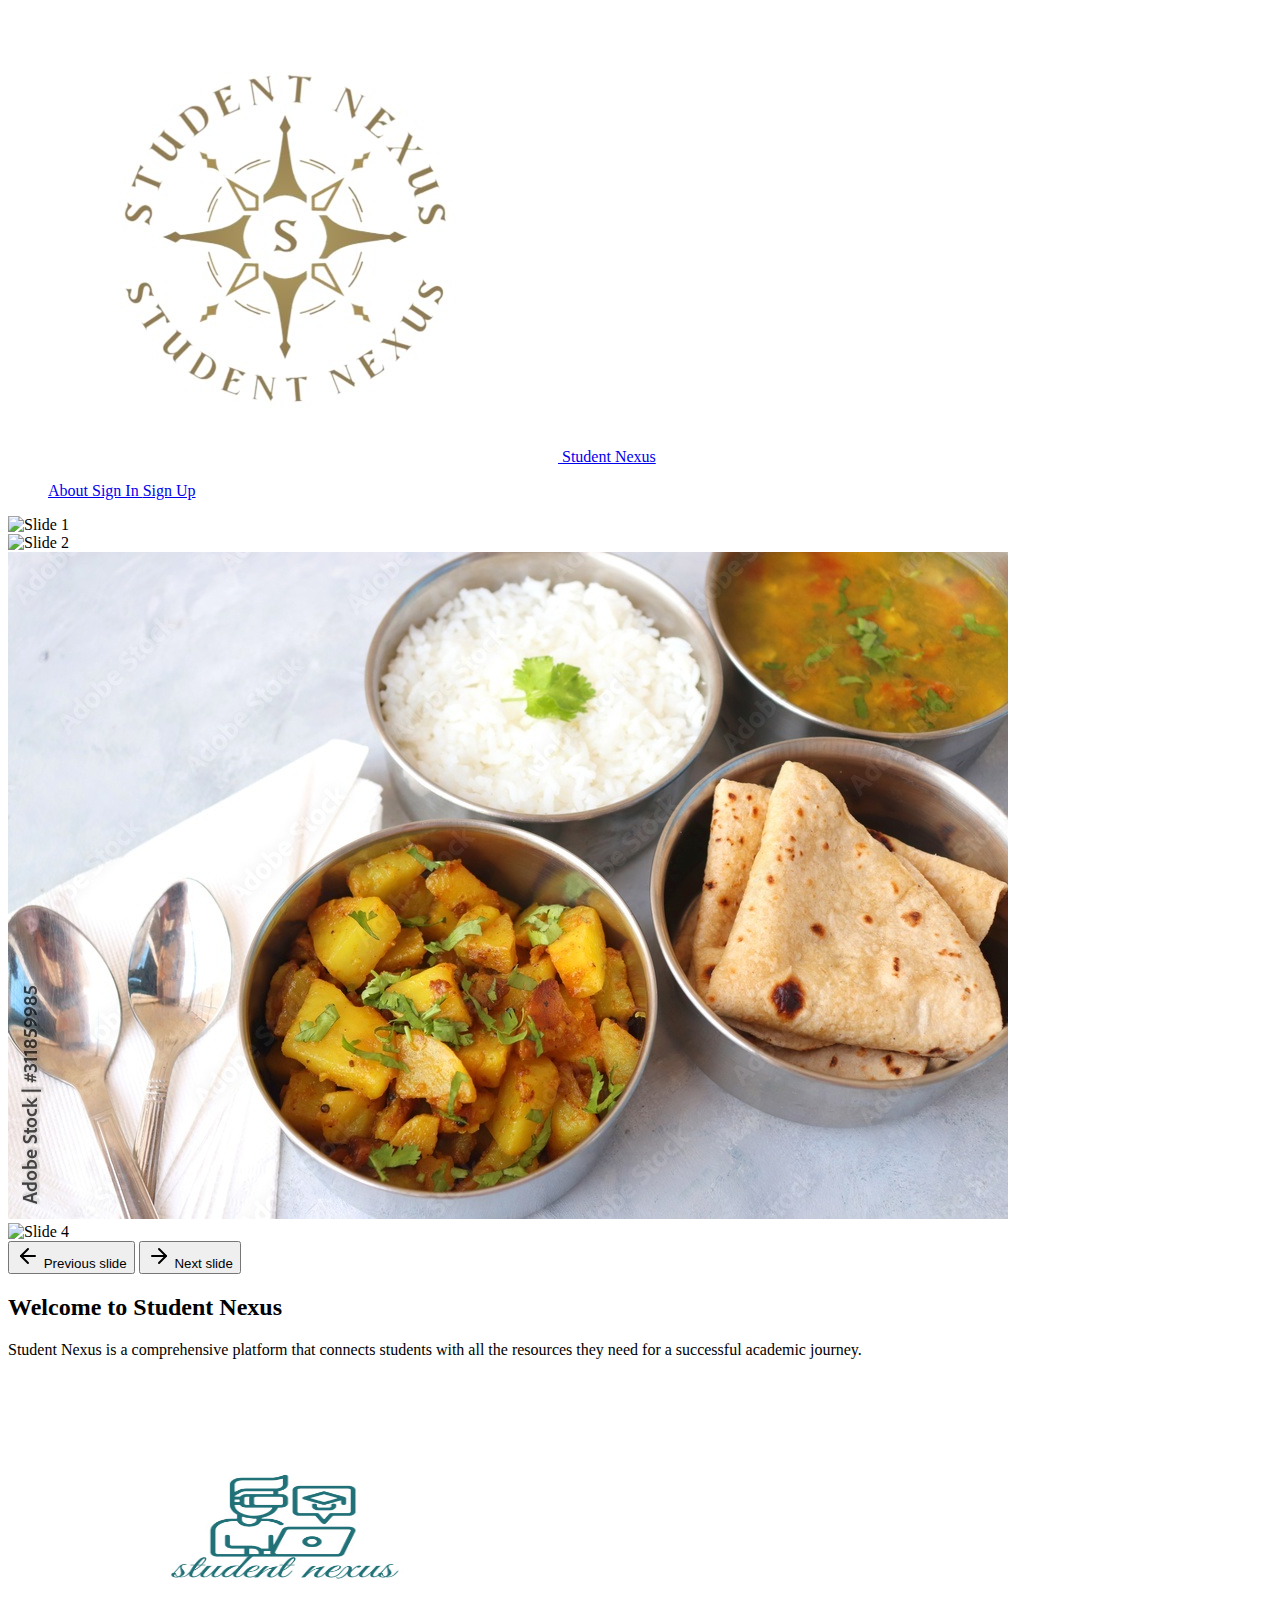
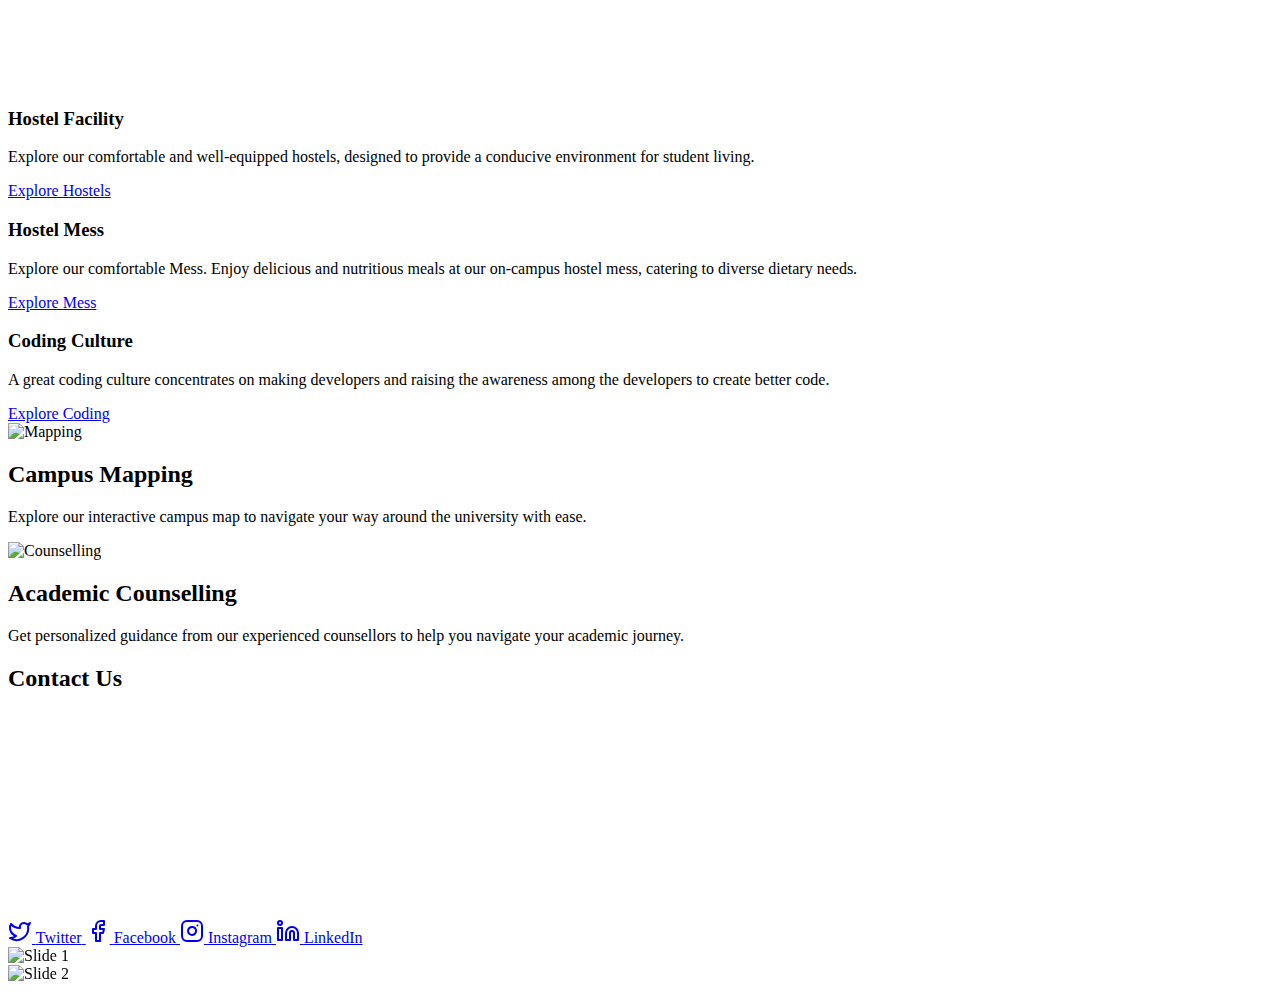
==== index.html @ cf7c8e88 "Update and rename coming.html to index.html" ====
<!doctype html>
<html>
<head>
  <meta charset="UTF-8">
  <meta name="viewport" content="width=device-width, initial-scale=1.0">
  <script src="https://cdn.tailwindcss.com"></script>

  <script>
    tailwind.config = {
      theme: {
        extend: {
          colors: {
            clifford: '#da373d',
          }
        }
      }
    }
  </script>
</head>


<link rel="stylesheet" href="styles.css">

<body>
<header class="flex h-20 w-full shrink-0 items-center px-4 md:px-6">
  <a class="mr-6 flex items-center" href="#">
    <img src="logo1.jpeg" alt="Student Nexus Logo" class="w-[5.5rem] h-[5.5rem]  mr-4 rounded-full object-cover"/>
     
    <span class="font-bold text-xl">Student Nexus</span>
  </a>
  <nav
    aria-label="Main"
    data-orientation="horizontal"
    dir="ltr"
    class="relative z-10 max-w-max flex-1 items-center justify-center ml-auto hidden lg:flex"
  >
    <div style="position: relative;">
      <ul
        data-orientation="horizontal"
        class="group flex flex-1 list-none items-center justify-center space-x-1"
        dir="ltr"
      >
        <a
          class="group inline-flex h-9 w-max items-center justify-center rounded-md bg-white px-4 py-2 text-sm font-medium transition-colors hover:bg-gray-100 hover:text-gray-900 focus:bg-gray-100 focus:text-gray-900 focus:outline-none disabled:pointer-events-none disabled:opacity-50   dark:hover:bg-gray-800 dark:hover:text-gray-50 dark:focus:bg-gray-800 dark:focus:text-gray-50 dark:data-[active]:bg-gray-800/50 dark:data-[state=open]:bg-gray-800/50"
          data-radix-collection-item=""
          href="#"
        >
          About
        </a>
        <a
        class="group inline-flex h-9 w-max items-center justify-center rounded-md bg-white px-4 py-2 text-sm font-medium transition-colors hover:bg-gray-100 hover:text-gray-900 focus:bg-gray-100 focus:text-gray-900 focus:outline-none disabled:pointer-events-none disabled:opacity-50   dark:hover:bg-gray-800 dark:hover:text-gray-50 dark:focus:bg-gray-800 dark:focus:text-gray-50 dark:data-[active]:bg-gray-800/50 dark:data-[state=open]:bg-gray-800/50"
        data-radix-collection-item=""
          href="#"
        >
          Sign In
        </a>
        <a
          class="group inline-flex h-9 w-max items-center justify-center rounded-md bg-gray-900 px-4 py-2 text-sm font-medium text-gray-50 shadow transition-colors hover:bg-gray-900/90 focus-visible:outline-none focus-visible:ring-1 focus-visible:ring-gray-950 disabled:pointer-events-none disabled:opacity-50 dark:bg-gray-50 dark:text-gray-900 dark:hover:bg-gray-50/90 dark:focus-visible:ring-gray-300"
          data-radix-collection-item=""
          href="#"
        >
          Sign Up
        </a>
      </ul>
    </div>
    <div class="absolute left-0 top-full flex justify-center"></div>
  </nav>
</header>
<main>
  <section class="carousel w-full max-w-[73rem] mx-auto mt-10">
    <div aria-roledescription="carousel" class="relative w-full" role="region">
      <div class="overflow-hidden">
        <div class="flex transition-transform duration-500 ease-in-out h-[50rem]" id="carouselSlides">
          <div aria-roledescription="slide" class="min-w-0 shrink-0 grow-0 basis-full h-[50rem] flex justify-center" role="group">
            <img
              src="https://3ef0d246.rocketcdn.me/wp-content/uploads/2023/02/9-1.jpg"
              alt="Slide 1"
              class="carousel-image rounded-lg"
            />
          </div>
          <div aria-roledescription="slide" class="min-w-0 shrink-0 grow-0 basis-full h-[50rem] flex justify-center" role="group">
            <img
              src="https://orchidfoundation.info/sites/default/files/2021-01/JECRC%20UDML%20College%20of%20Engineering.png"
              alt="Slide 2"
              class="carousel-image rounded-lg"
            />
          </div>
          <div aria-roledescription="slide" class="min-w-0 shrink-0 grow-0 basis-full h-[50rem] flex justify-center" role="group">
            <img
              src="mess2.jpg"
              alt="Slide 3"
              class="carousel-image rounded-lg"
            />
          </div>
          <div aria-roledescription="slide" class="min-w-0 shrink-0 grow-0 basis-full h-[50rem] flex justify-center" role="group">
            <img
              src="https://media.licdn.com/dms/image/D5622AQFiLhXx_zf7kQ/feedshare-shrink_800/0/1696417888223?e=2147483647&v=beta&t=rbGF9-Yb6JIznDCAeCUcErZirYJ-DXTZ4EuPqviI-3E"
              alt="Slide 4"
              class="carousel-image rounded-lg"
            />
          </div>
        </div>
      </div>
      <button
        id="prevSlide"
        class="carousel-button absolute left-2 top-1/2 transform -translate-y-1/2 flex items-center justify-center w-10 h-10 border-2 border-white bg-black bg-opacity-50 text-white rounded-full transition-colors duration-300 hover:bg-opacity-70"
      >
        <svg
          xmlns="http://www.w3.org/2000/svg"
          width="24"
          height="24"
          viewBox="0 0 24 24"
          fill="none"
          stroke="currentColor"
          stroke-width="2"
          stroke-linecap="round"
          stroke-linejoin="round"
          class="h-4 w-4"
        >
          <path d="m12 19-7-7 7-7"></path>
          <path d="M19 12H5"></path>
        </svg>
        <span class="sr-only">Previous slide</span>
      </button>
      <button
        id="nextSlide"
        class="carousel-button absolute right-2 top-1/2 transform -translate-y-1/2 flex items-center justify-center w-10 h-10 border-2 border-white bg-black bg-opacity-50 text-white rounded-full transition-colors duration-300 hover:bg-opacity-70"
      >
        <svg
          xmlns="http://www.w3.org/2000/svg"
          width="24"
          height="24"
          viewBox="0 0 24 24"
          fill="none"
          stroke="currentColor"
          stroke-width="2"
          stroke-linecap="round"
          stroke-linejoin="round"
          class="h-4 w-4"
        >
          <path d="M5 12h14"></path>
          <path d="m12 5 7 7-7 7"></path>
        </svg>
        <span class="sr-only">Next slide</span>
      </button>
    </div>
  </section>
  <section class="w-full py-12 md:py-24 lg:py-32">
    <div class="container px-4 md:px-6">
      <div class="grid items-center gap-6 lg:grid-cols-[1fr_500px] lg:gap-12 xl:grid-cols-[1fr_550px]">
        <div class="space-y-4">
          <div class="space-y-2">
            <h2 class="text-3xl font-bold tracking-tighter sm:text-5xl">Welcome to Student Nexus</h2>
            <p class="max-w-[600px] text-gray-500 md:text-xl/relaxed lg:text-base/relaxed xl:text-xl/relaxed dark:text-gray-400">
              Student Nexus is a comprehensive platform that connects students with all the resources they need for
              a successful academic journey.
            </p>
          </div>
        </div>
        <img
          src="IMG-20240424-WA0033.jpg"
          width="550"
          height="310"
          alt="Overview"
          class="mx-auto aspect-video overflow-hidden rounded-xl object-cover object-center sm:w-full lg:order-last"
        />
      </div>
    </div>
  </section>
  <section class="w-full py-12 md:py-24 lg:py-32  dark:bg-black">
    <div class="container px-4 md:px-[7.5rem]">
      <div class="grid grid-cols-1 md:grid-cols-2 lg:grid-cols-3 gap-6">
        <div class="rounded-lg border bg-card text-card-foreground shadow-sm" data-v0-t="card">
          <div class="flex flex-col space-y-1.5 p-6">
            <h3 class="whitespace-nowrap text-2xl text-white font-semibold leading-none tracking-tight">Hostel Facility</h3>
          </div>
          <div class="p-6">
            <p class="text-gray-500 dark:text-gray-400">
              Explore our comfortable and well-equipped hostels, designed to provide a conducive environment for
              student living.
            </p>
          </div>
          <div class="flex items-center p-6">
            <a
              class="inline-flex h-10 items-center justify-center rounded-md bg-gray-900 px-8 text-sm font-medium text-gray-50 shadow transition-colors hover:bg-gray-900/90 focus-visible:outline-none focus-visible:ring-1 focus-visible:ring-gray-950 disabled:pointer-events-none disabled:opacity-50 dark:bg-gray-50 dark:text-gray-900 dark:hover:bg-gray-50/90 dark:focus-visible:ring-gray-300"
              href="#"
            >
              Explore Hostels
            </a>
          </div>
        </div>
        <div class="rounded-lg border bg-card text-card-foreground shadow-sm" data-v0-t="card">
          <div class="flex flex-col space-y-1.5 p-6">
            <h3 class="whitespace-nowrap text-2xl font-semibold   text-white leading-none tracking-tight">Hostel Mess</h3>
          </div>
          <div class="p-6">
            <p class="text-gray-500 dark:text-gray-400">
              Explore our comfortable Mess. Enjoy delicious and nutritious meals at our on-campus hostel mess, catering to diverse dietary needs.
            </p>
          </div>
          <div class="flex items-center p-6">
            <a
            class="inline-flex h-10 items-center justify-center rounded-md bg-gray-900 px-8 text-sm font-medium text-gray-50 shadow transition-colors hover:bg-gray-900/90 focus-visible:outline-none focus-visible:ring-1 focus-visible:ring-gray-950 disabled:pointer-events-none disabled:opacity-50 dark:bg-gray-50 dark:text-gray-900 dark:hover:bg-gray-50/90 dark:focus-visible:ring-gray-300"
            href="#"
            >
              Explore Mess
            </a>
          </div>
        </div>
        <!-- <div class="rounded-lg border bg-card text-card-foreground shadow-sm" data-v0-t="card">
          <div class="flex flex-col space-y-1.5 p-6">
            <h3 class="whitespace-nowrap text-2xl font-semibold text-white leading-none tracking-tight">Sports Facility</h3>
          </div>
          <div class="p-6">
            <p class="text-gray-500 dark:text-gray-400">
              Stay active and healthy with our state-of-the-art sports facilities, including a gymnasium, playing
              fields, and more.
            </p>
          </div>
          <div class="flex items-center p-6">
            <a
              class="inline-flex h-10 items-center justify-center rounded-md bg-gray-900 px-8 text-sm font-medium text-gray-50 shadow transition-colors hover:bg-gray-900/90 focus-visible:outline-none focus-visible:ring-1 focus-visible:ring-gray-950 disabled:pointer-events-none disabled:opacity-50 dark:bg-gray-50 dark:text-gray-900 dark:hover:bg-gray-50/90 dark:focus-visible:ring-gray-300"
              href="#"
            >
              Explore Sports
            </a>
          </div>
        </div> -->
        <div class="rounded-lg border bg-card text-card-foreground shadow-sm" data-v0-t="card">
          <div class="flex flex-col space-y-1.5 p-6">
            <h3 class="whitespace-nowrap text-2xl font-semibold text-white leading-none tracking-tight">Coding Culture</h3>
          </div>
          <div class="p-6">
            <p class="text-gray-500 dark:text-gray-400">
              A great coding culture concentrates on making developers and raising the awareness among the developers to create better code.
            </p>
          </div>
          <div class="flex items-center p-6">
            <a
              class="inline-flex h-10 items-center justify-center rounded-md bg-gray-900 px-8 text-sm font-medium text-gray-50 shadow transition-colors hover:bg-gray-900/90 focus-visible:outline-none focus-visible:ring-1 focus-visible:ring-gray-950 disabled:pointer-events-none disabled:opacity-50 dark:bg-gray-50 dark:text-gray-900 dark:hover:bg-gray-50/90 dark:focus-visible:ring-gray-300"
              href="#"
            >
             Explore Coding 
            </a>
          </div>
        </div>
      </div>
    </div>
  </section>
  <section class="w-full py-12 md:py-24 lg:py-32">
    <div class="container px-4 md:px-6">
      <div class="grid items-center gap-6 lg:grid-cols-[1fr_500px] lg:gap-12 xl:grid-cols-[1fr_550px]">
        <img
          src="https://img.jagranjosh.com/images/2024/February/222024/Campus1.jpg"
          width="550"
          height="310"
          alt="Mapping"
          class="mx-auto aspect-video overflow-hidden rounded-xl object-cover object-center sm:w-full lg:order-last"
        />
        <div class="space-y-4">
          <div class="space-y-2">
            <h2 class="text-3xl font-bold tracking-tighter sm:text-5xl">Campus Mapping</h2>
            <p class="max-w-[600px] text-gray-500 md:text-xl/relaxed lg:text-base/relaxed xl:text-xl/relaxed dark:text-gray-400">
              Explore our interactive campus map to navigate your way around the university with ease.
            </p>
          </div>
        </div>
      </div>
    </div>
  </section>
  <section class="w-full py-12 md:py-24 lg:py-32 bg-gray-100 dark:bg-black">
    <div class="container px-4 md:px-6">
      <div class="grid items-center gap-6 lg:grid-cols-[1fr_500px] lg:gap-12 xl:grid-cols-[1fr_550px]">
        <img
          src="https://christvidyanikethan.edu.in/wp-content/uploads/2020/10/academic-council-500x350.jpg"
          width="550"
          height="310"
          alt="Counselling"
          class="mx-auto aspect-video overflow-hidden rounded-xl object-cover object-center sm:w-full"
        />
        <div class="space-y-4">
          <div class="space-y-2">
            <h2 class="text-3xl font-bold  text-white tracking-tighter sm:text-5xl">Academic Counselling</h2>
            <p class="max-w-[600px] text-gray-500 md:text-xl/relaxed lg:text-base/relaxed xl:text-xl/relaxed dark:text-gray-400">
              Get personalized guidance from our experienced counsellors to help you navigate your academic journey.
            </p>
          </div>
        </div>
      </div>
    </div>
  </section>
  <section class="w-full py-12 md:py-24 lg:py-32">
    <div class="container px-4 md:px-6">
      <div class="grid items-center gap-6 lg:grid-cols-[1fr_500px] lg:gap-12 xl:grid-cols-[1fr_550px]">
        <div class="space-y-4">
          <div class="space-y-2">
            <h2 class="text-3xl font-bold tracking-tighter sm:text-5xl">Contact Us</h2>
            <!-- <p class="max-w-[600px] text-gray-500 md:text-xl/relaxed lg:text-base/relaxed xl:text-xl/relaxed dark:text-gray-400">
              Coming Soon
            </p> -->
            <div class="flex justify-center gap-4" style="
            margin-top: 227px;
        ">
              <a class="text-gray-500 hover:text-gray-900  hover:bg-gray-900/90 dark:text-gray-400 dark:hover:text-gray-50" href="#">
                <svg
                  xmlns="http://www.w3.org/2000/svg"
                  width="24"
                  height="24"
                  viewBox="0 0 24 24"
                  fill="none"
                  stroke="currentColor"
                  stroke-width="2"
                  stroke-linecap="round"
                  stroke-linejoin="round"
                  class="h-6 w-6"
                >
                  <path d="M22 4s-.7 2.1-2 3.4c1.6 10-9.4 17.3-18 11.6 2.2.1 4.4-.6 6-2C3 15.5.5 9.6 3 5c2.2 2.6 5.6 4.1 9 4-.9-4.2 4-6.6 7-3.8 1.1 0 3-1.2 3-1.2z"></path>
                </svg>
                <span class="sr-only">Twitter</span>
              </a>
              <a class="text-gray-500 hover:text-gray-900 hover:bg-gray-900/90 dark:text-gray-400 dark:hover:text-gray-50" href="#">
                <svg
                  xmlns="http://www.w3.org/2000/svg"
                  width="24"
                  height="24"
                  viewBox="0 0 24 24"
                  fill="none"
                  stroke="currentColor"
                  stroke-width="2"
                  stroke-linecap="round"
                  stroke-linejoin="round"
                  class="h-6 w-6"
                >
                  <path d="M18 2h-3a5 5 0 0 0-5 5v3H7v4h3v8h4v-8h3l1-4h-4V7a1 1 0 0 1 1-1h3z"></path>
                </svg>
                <span class="sr-only">Facebook</span>
              </a>
              <a class="text-gray-500 hover:text-gray-900  hover:bg-gray-900/90 dark:text-gray-400 dark:hover:text-gray-50" href="#">
                <svg
                  xmlns="http://www.w3.org/2000/svg"
                  width="24"
                  height="24"
                  viewBox="0 0 24 24"
                  fill="none"
                  stroke="currentColor"
                  stroke-width="2"
                  stroke-linecap="round"
                  stroke-linejoin="round"
                  class="h-6 w-6"
                >
                  <rect width="20" height="20" x="2" y="2" rx="5" ry="5"></rect>
                  <path d="M16 11.37A4 4 0 1 1 12.63 8 4 4 0 0 1 16 11.37z"></path>
                  <line x1="17.5" x2="17.51" y1="6.5" y2="6.5"></line>
                </svg>
                <span class="sr-only">Instagram</span>
              </a>
              <a class="text-gray-500 hover:text-gray-900 hover:bg-gray-900/90  dark:text-gray-400 dark:hover:text-gray-50" href="#">
                <svg
                  xmlns="http://www.w3.org/2000/svg"
                  width="24"
                  height="24"
                  viewBox="0 0 24 24"
                  fill="none"
                  stroke="currentColor"
                  stroke-width="2"
                  stroke-linecap="round"
                  stroke-linejoin="round"
                  class="h-6 w-6"
                >
                  <path d="M16 8a6 6 0 0 1 6 6v7h-4v-7a2 2 0 0 0-2-2 2 2 0 0 0-2 2v7h-4v-7a6 6 0 0 1 6-6z"></path>
                  <rect width="4" height="12" x="2" y="9"></rect>
                  <circle cx="4" cy="4" r="2"></circle>
                </svg>
                <span class="sr-only">LinkedIn</span>
              </a>
            </div>
          </div>
        </div>
        <div aria-roledescription="carousel" class="relative w-full" role="region">
          <div class="overflow-hidden">
            <div class="flex -ml-4" style="transform: translate3d(0px, 0px, 0px);">
              <div aria-roledescription="slide" class="min-w-0 shrink-0 grow-0 basis-full pl-4" role="group">
                <img
                  src="https://images.websitebuilderexpert.com/wp-content/uploads/2023/02/13045442/Contact-Us-Page-Examples.jpg"
                  width="1920"
                  height="1080"
                  alt="Slide 1"
                  class="aspect-[16/9] w-full object-cover"
                />
              </div>
              <div aria-roledescription="slide" class="min-w-0 shrink-0 grow-0 basis-full pl-4" role="group">
                <img
                  src="/placeholder.svg"
                  width="1920"
                  height="1080"
                  alt="Slide 2"
                  class="aspect-[16/9] w-full object-cover"
                />
              </div>
              <div aria-roledescription="slide" class="min-w-0 shrink-0 grow-0 basis-full pl-4" role="group"></div>
            </div>
          </div>
        </div>
      </div>
    </div>
  </section>
</main>

<script src="script.js"></script>
</body>
</html>
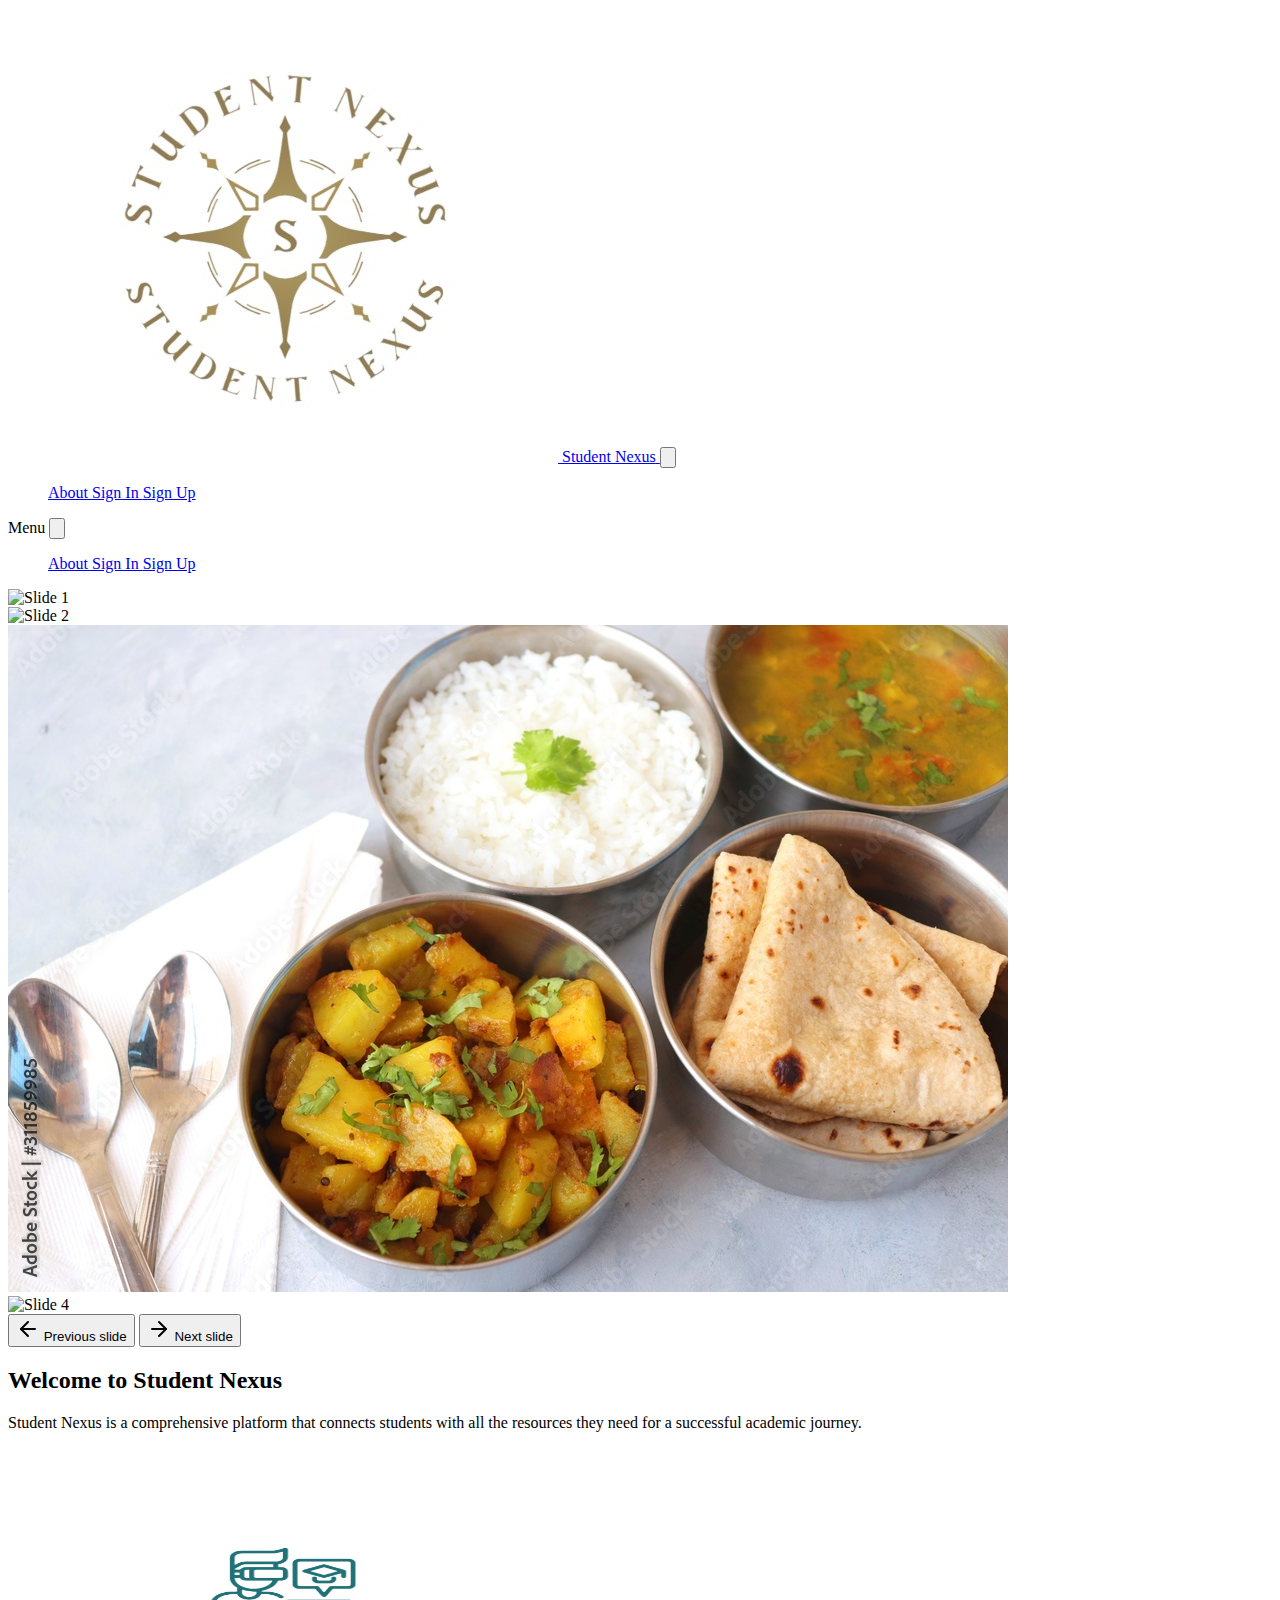
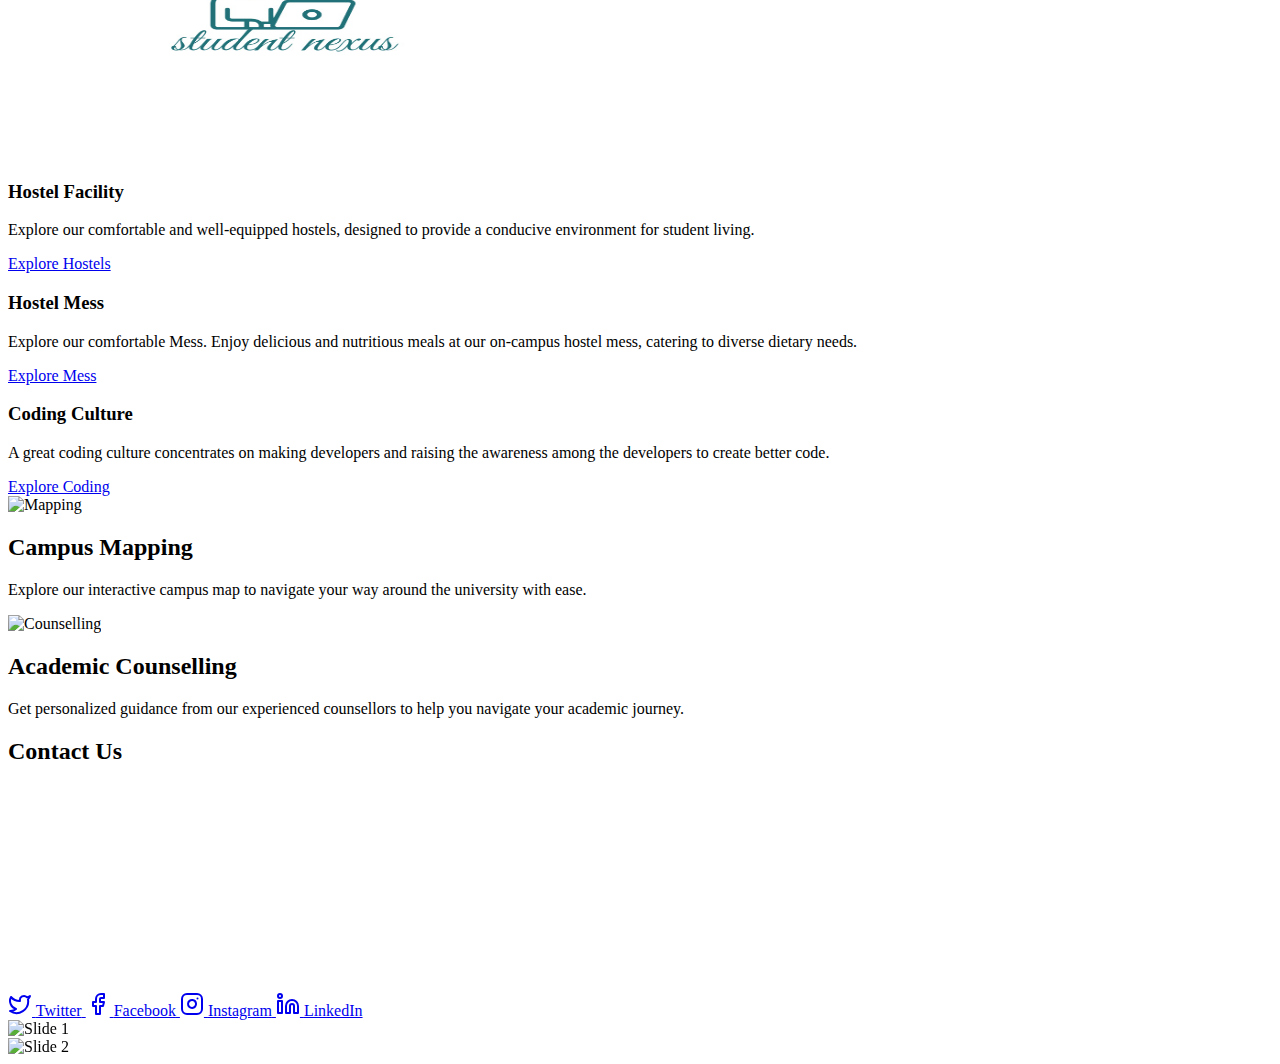
==== commit a351b972: "Update index.html" ====
--- a/index.html
+++ b/index.html
@@ -18,85 +18,134 @@
   </script>
 </head>
 
-
 <link rel="stylesheet" href="styles.css">
 
 <body>
-<header class="flex h-20 w-full shrink-0 items-center px-4 md:px-6">
-  <a class="mr-6 flex items-center" href="#">
-    <img src="logo1.jpeg" alt="Student Nexus Logo" class="w-[5.5rem] h-[5.5rem]  mr-4 rounded-full object-cover"/>
-     
-    <span class="font-bold text-xl">Student Nexus</span>
-  </a>
-  <nav
-    aria-label="Main"
-    data-orientation="horizontal"
-    dir="ltr"
-    class="relative z-10 max-w-max flex-1 items-center justify-center ml-auto hidden lg:flex"
-  >
-    <div style="position: relative;">
-      <ul
-        data-orientation="horizontal"
-        class="group flex flex-1 list-none items-center justify-center space-x-1"
-        dir="ltr"
-      >
+  <header class="flex h-20 w-full shrink-0 items-center px-4 md:px-6">
+    <a class="mr-6 flex items-center" href="#">
+      <img src="logo1.jpeg" alt="Student Nexus Logo" class="w-[5.5rem] h-[5.5rem] mr-4 rounded-full object-cover"/>
+      <span class="font-bold text-xl">Student Nexus</span>
+    </a>
+   
+    <button id="menu-btn" class="block lg:hidden ml-auto focus:outline-none">
+      <svg class="w-6 h-6 text-black-800 dark:text-black-50" fill="none" stroke="currentColor" viewBox="0 0 24 24" xmlns="http://www.w3.org/2000/svg">
+        <path stroke-linecap="round" stroke-linejoin="round" stroke-width="2" d="M4 6h16M4 12h16m-7 6h7"></path>
+      </svg>
+    </button>
+    <nav
+      aria-label="Main"
+      data-orientation="horizontal"
+      dir="ltr"
+      class="relative z-10 max-w-max flex-1 items-center justify-center ml-auto hidden lg:flex"
+    >
+      <div style="position: relative;">
+        <ul
+          data-orientation="horizontal"
+          class="group flex flex-1 list-none items-center justify-center space-x-1"
+          dir="ltr"
+        >
+          <a
+            class="group inline-flex h-9 w-max items-center justify-center rounded-md bg-white px-4 py-2 text-sm font-medium transition-colors hover:bg-gray-100 hover:text-gray-900 focus:bg-gray-100 focus:text-gray-900 focus:outline-none disabled:pointer-events-none disabled:opacity-50 dark:hover:bg-gray-800 dark:hover:text-gray-50 dark:focus:bg-gray-800 dark:focus:text-gray-50 dark:data-[active]:bg-gray-800/50 dark:data-[state=open]:bg-gray-800/50"
+            data-radix-collection-item=""
+            href="#"
+          >
+            About
+          </a>
+          <a
+            class="group inline-flex h-9 w-max items-center justify-center rounded-md bg-white px-4 py-2 text-sm font-medium transition-colors hover:bg-gray-100 hover:text-gray-900 focus:bg-gray-100 focus:text-gray-900 focus:outline-none disabled:pointer-events-none disabled:opacity-50 dark:hover:bg-gray-800 dark:hover:text-gray-50 dark:focus:bg-gray-800 dark:focus:text-gray-50 dark:data-[active]:bg-gray-800/50 dark:data-[state=open]:bg-gray-800/50"
+            data-radix-collection-item=""
+            href="#"
+          >
+            Sign In
+          </a>
+          <a
+            class="group inline-flex h-9 w-max items-center justify-center rounded-md bg-gray-900 px-4 py-2 text-sm font-medium text-gray-50 shadow transition-colors hover:bg-gray-900/90 focus-visible:outline-none focus-visible:ring-1 focus-visible:ring-gray-950 disabled:pointer-events-none disabled:opacity-50 dark:bg-gray-50 dark:text-gray-900 dark:hover:bg-gray-50/90 dark:focus-visible:ring-gray-300"
+            data-radix-collection-item=""
+            href="#"
+          >
+            Sign Up
+          </a>
+        </ul>
+      </div>
+      <div class="absolute left-0 top-full flex justify-center"></div>
+    </nav>
+    <!-- Mobile Menu -->
+    <nav id="mobile-menu" class="fixed inset-0 z-20 hidden flex-col bg-white p-4 lg:hidden dark:bg-gray-900">
+      <div class="flex justify-between items-center mb-4">
+        <span class="text-lg font-bold">Menu</span>
+        <button id="close-btn" class="focus:outline-none">
+          <svg class="w-6 h-6 text-gray-800 dark:text-gray-50" fill="none" stroke="currentColor" viewBox="0 0 24 24" xmlns="http://www.w3.org/2000/svg">
+            <path stroke-linecap="round" stroke-linejoin="round" stroke-width="2" d="M6 18L18 6M6 6l12 12"></path>
+          </svg>
+        </button>
+      </div>
+      <ul class="space-y-2">
         <a
-          class="group inline-flex h-9 w-max items-center justify-center rounded-md bg-white px-4 py-2 text-sm font-medium transition-colors hover:bg-gray-100 hover:text-gray-900 focus:bg-gray-100 focus:text-gray-900 focus:outline-none disabled:pointer-events-none disabled:opacity-50   dark:hover:bg-gray-800 dark:hover:text-gray-50 dark:focus:bg-gray-800 dark:focus:text-gray-50 dark:data-[active]:bg-gray-800/50 dark:data-[state=open]:bg-gray-800/50"
-          data-radix-collection-item=""
+          class="block rounded-md bg-white px-4 py-2 text-sm font-medium transition-colors hover:bg-gray-100 hover:text-gray-900 focus:bg-gray-100 focus:text-gray-900 focus:outline-none dark:bg-gray-800 dark:text-gray-50 dark:hover:bg-gray-700 dark:hover:text-white dark:focus:bg-gray-700 dark:focus:text-white"
           href="#"
         >
           About
         </a>
         <a
-        class="group inline-flex h-9 w-max items-center justify-center rounded-md bg-white px-4 py-2 text-sm font-medium transition-colors hover:bg-gray-100 hover:text-gray-900 focus:bg-gray-100 focus:text-gray-900 focus:outline-none disabled:pointer-events-none disabled:opacity-50   dark:hover:bg-gray-800 dark:hover:text-gray-50 dark:focus:bg-gray-800 dark:focus:text-gray-50 dark:data-[active]:bg-gray-800/50 dark:data-[state=open]:bg-gray-800/50"
-        data-radix-collection-item=""
+          class="block rounded-md bg-white px-4 py-2 text-sm font-medium transition-colors hover:bg-gray-100 hover:text-gray-900 focus:bg-gray-100 focus:text-gray-900 focus:outline-none dark:bg-gray-800 dark:text-gray-50 dark:hover:bg-gray-700 dark:hover:text-white dark:focus:bg-gray-700 dark:focus:text-white"
           href="#"
         >
           Sign In
         </a>
         <a
-          class="group inline-flex h-9 w-max items-center justify-center rounded-md bg-gray-900 px-4 py-2 text-sm font-medium text-gray-50 shadow transition-colors hover:bg-gray-900/90 focus-visible:outline-none focus-visible:ring-1 focus-visible:ring-gray-950 disabled:pointer-events-none disabled:opacity-50 dark:bg-gray-50 dark:text-gray-900 dark:hover:bg-gray-50/90 dark:focus-visible:ring-gray-300"
-          data-radix-collection-item=""
+          class="block rounded-md bg-gray-900 px-4 py-2 text-sm font-medium text-gray-50 shadow transition-colors hover:bg-gray-900/90 focus-visible:outline-none focus-visible:ring-1 focus-visible:ring-gray-950 dark:bg-gray-50 dark:text-gray-900 dark:hover:bg-gray-50/90 dark:focus-visible:ring-gray-300"
           href="#"
         >
           Sign Up
         </a>
       </ul>
-    </div>
-    <div class="absolute left-0 top-full flex justify-center"></div>
-  </nav>
-</header>
+    </nav>
+  </header>
+  
+  <script>
+    const menuBtn = document.getElementById('menu-btn');
+    const closeBtn = document.getElementById('close-btn');
+    const mobileMenu = document.getElementById('mobile-menu');
+  
+    menuBtn.addEventListener('click', () => {
+      mobileMenu.classList.toggle('hidden');
+    });
+  
+    closeBtn.addEventListener('click', () => {
+      mobileMenu.classList.add('hidden');
+    });
+  </script>
 <main>
   <section class="carousel w-full max-w-[73rem] mx-auto mt-10">
     <div aria-roledescription="carousel" class="relative w-full" role="region">
       <div class="overflow-hidden">
-        <div class="flex transition-transform duration-500 ease-in-out h-[50rem]" id="carouselSlides">
-          <div aria-roledescription="slide" class="min-w-0 shrink-0 grow-0 basis-full h-[50rem] flex justify-center" role="group">
+        <div class="flex transition-transform duration-500 ease-in-out h-[30rem] sm:h-[40rem] md:h-[50rem]" id="carouselSlides">
+          <div aria-roledescription="slide" class="min-w-0 shrink-0 grow-0 basis-full flex justify-center" role="group">
             <img
               src="https://3ef0d246.rocketcdn.me/wp-content/uploads/2023/02/9-1.jpg"
               alt="Slide 1"
-              class="carousel-image rounded-lg"
+              class="carousel-image rounded-lg object-cover h-full"
             />
           </div>
-          <div aria-roledescription="slide" class="min-w-0 shrink-0 grow-0 basis-full h-[50rem] flex justify-center" role="group">
+          <div aria-roledescription="slide" class="min-w-0 shrink-0 grow-0 basis-full flex justify-center" role="group">
             <img
               src="https://orchidfoundation.info/sites/default/files/2021-01/JECRC%20UDML%20College%20of%20Engineering.png"
               alt="Slide 2"
-              class="carousel-image rounded-lg"
+              class="carousel-image rounded-lg object-cover h-full"
             />
           </div>
-          <div aria-roledescription="slide" class="min-w-0 shrink-0 grow-0 basis-full h-[50rem] flex justify-center" role="group">
+          <div aria-roledescription="slide" class="min-w-0 shrink-0 grow-0 basis-full flex justify-center" role="group">
             <img
               src="mess2.jpg"
               alt="Slide 3"
-              class="carousel-image rounded-lg"
+              class="carousel-image rounded-lg object-cover h-full"
             />
           </div>
-          <div aria-roledescription="slide" class="min-w-0 shrink-0 grow-0 basis-full h-[50rem] flex justify-center" role="group">
+          <div aria-roledescription="slide" class="min-w-0 shrink-0 grow-0 basis-full flex justify-center" role="group">
             <img
               src="https://media.licdn.com/dms/image/D5622AQFiLhXx_zf7kQ/feedshare-shrink_800/0/1696417888223?e=2147483647&v=beta&t=rbGF9-Yb6JIznDCAeCUcErZirYJ-DXTZ4EuPqviI-3E"
               alt="Slide 4"
-              class="carousel-image rounded-lg"
+              class="carousel-image rounded-lg object-cover h-full"
             />
           </div>
         </div>
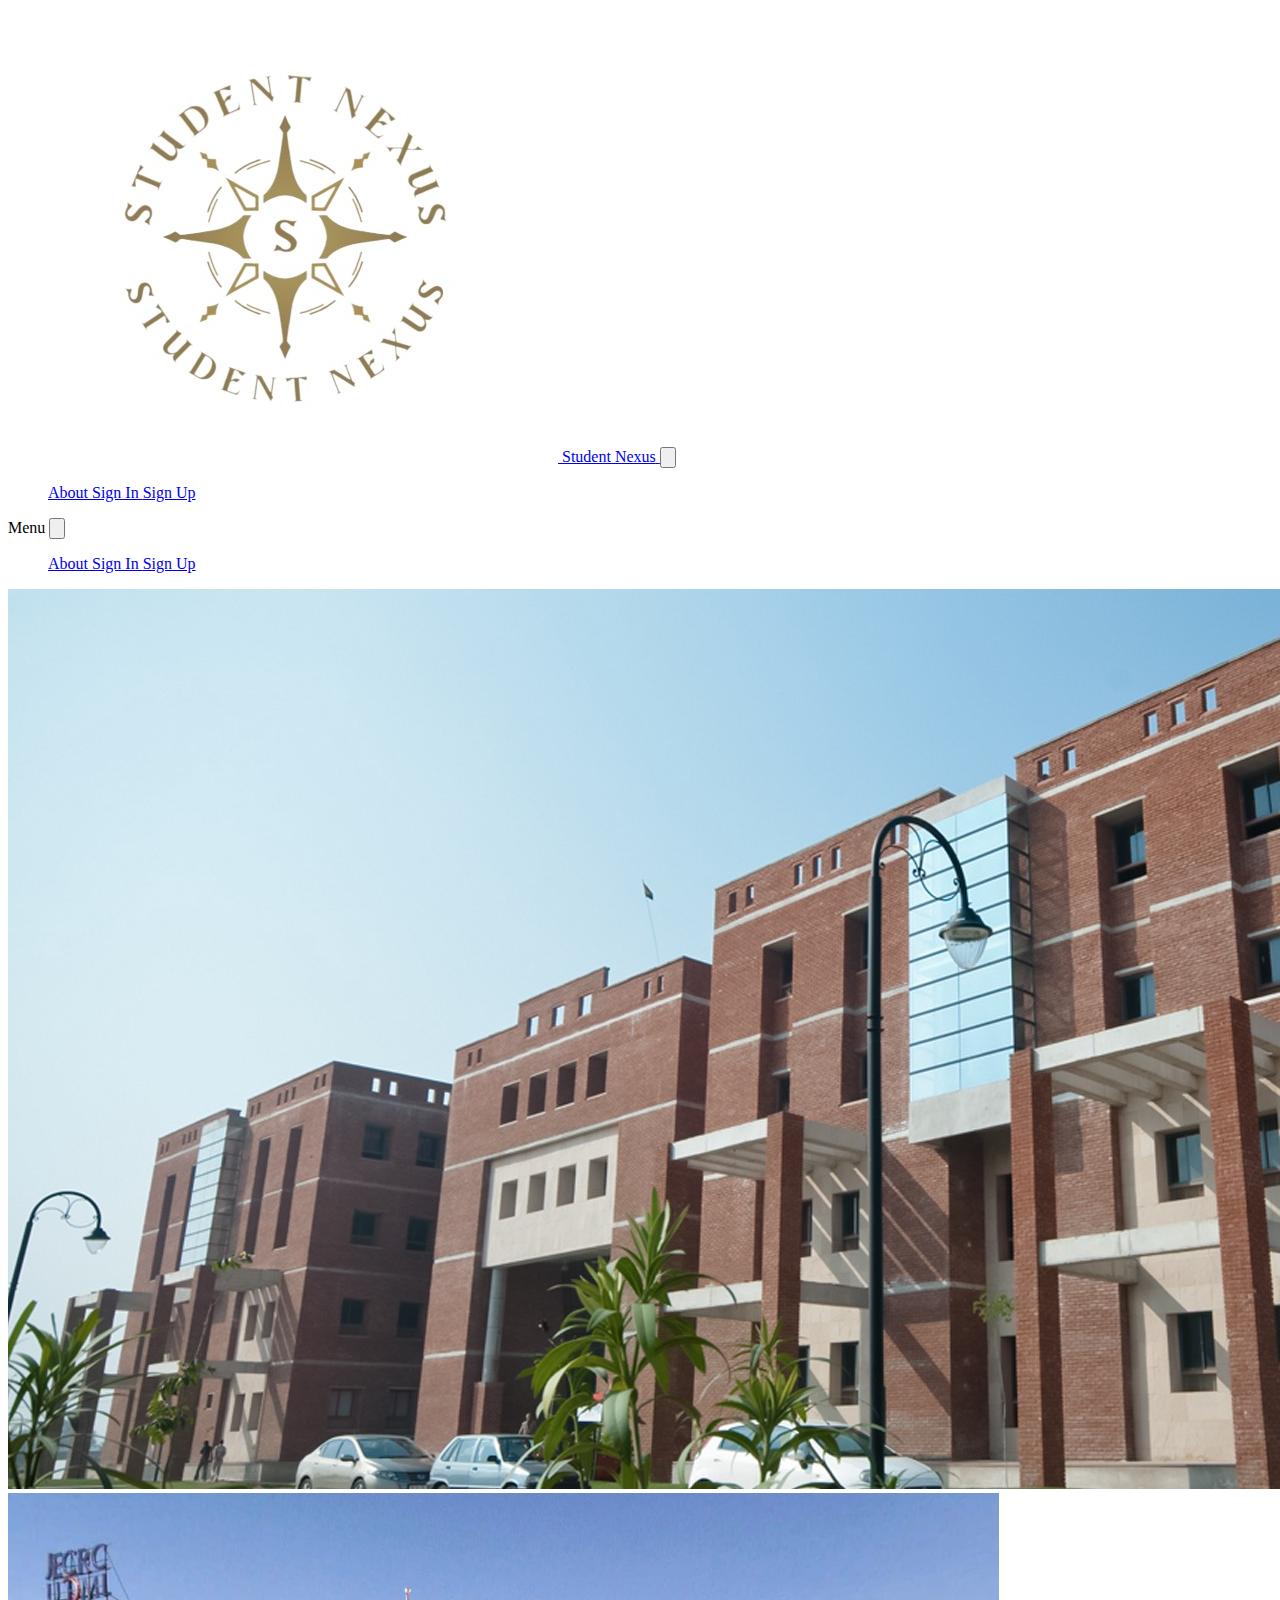
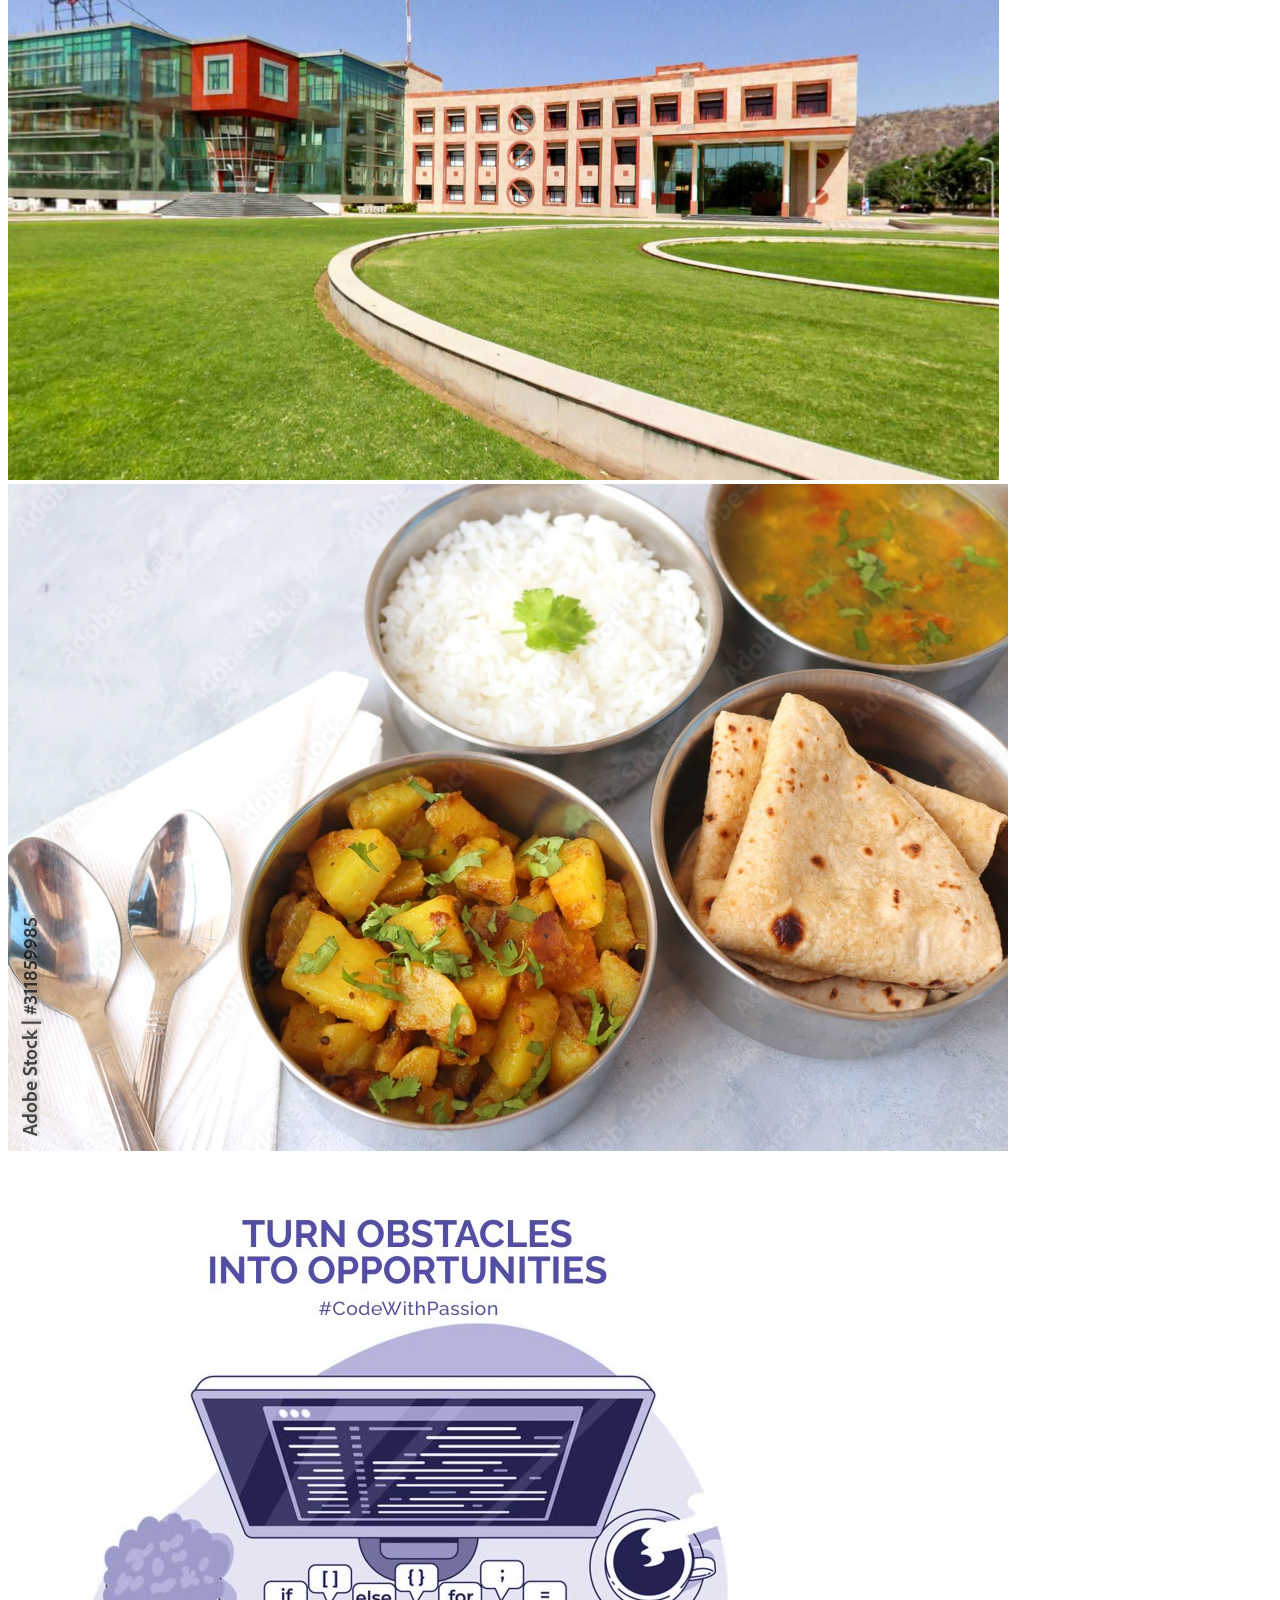
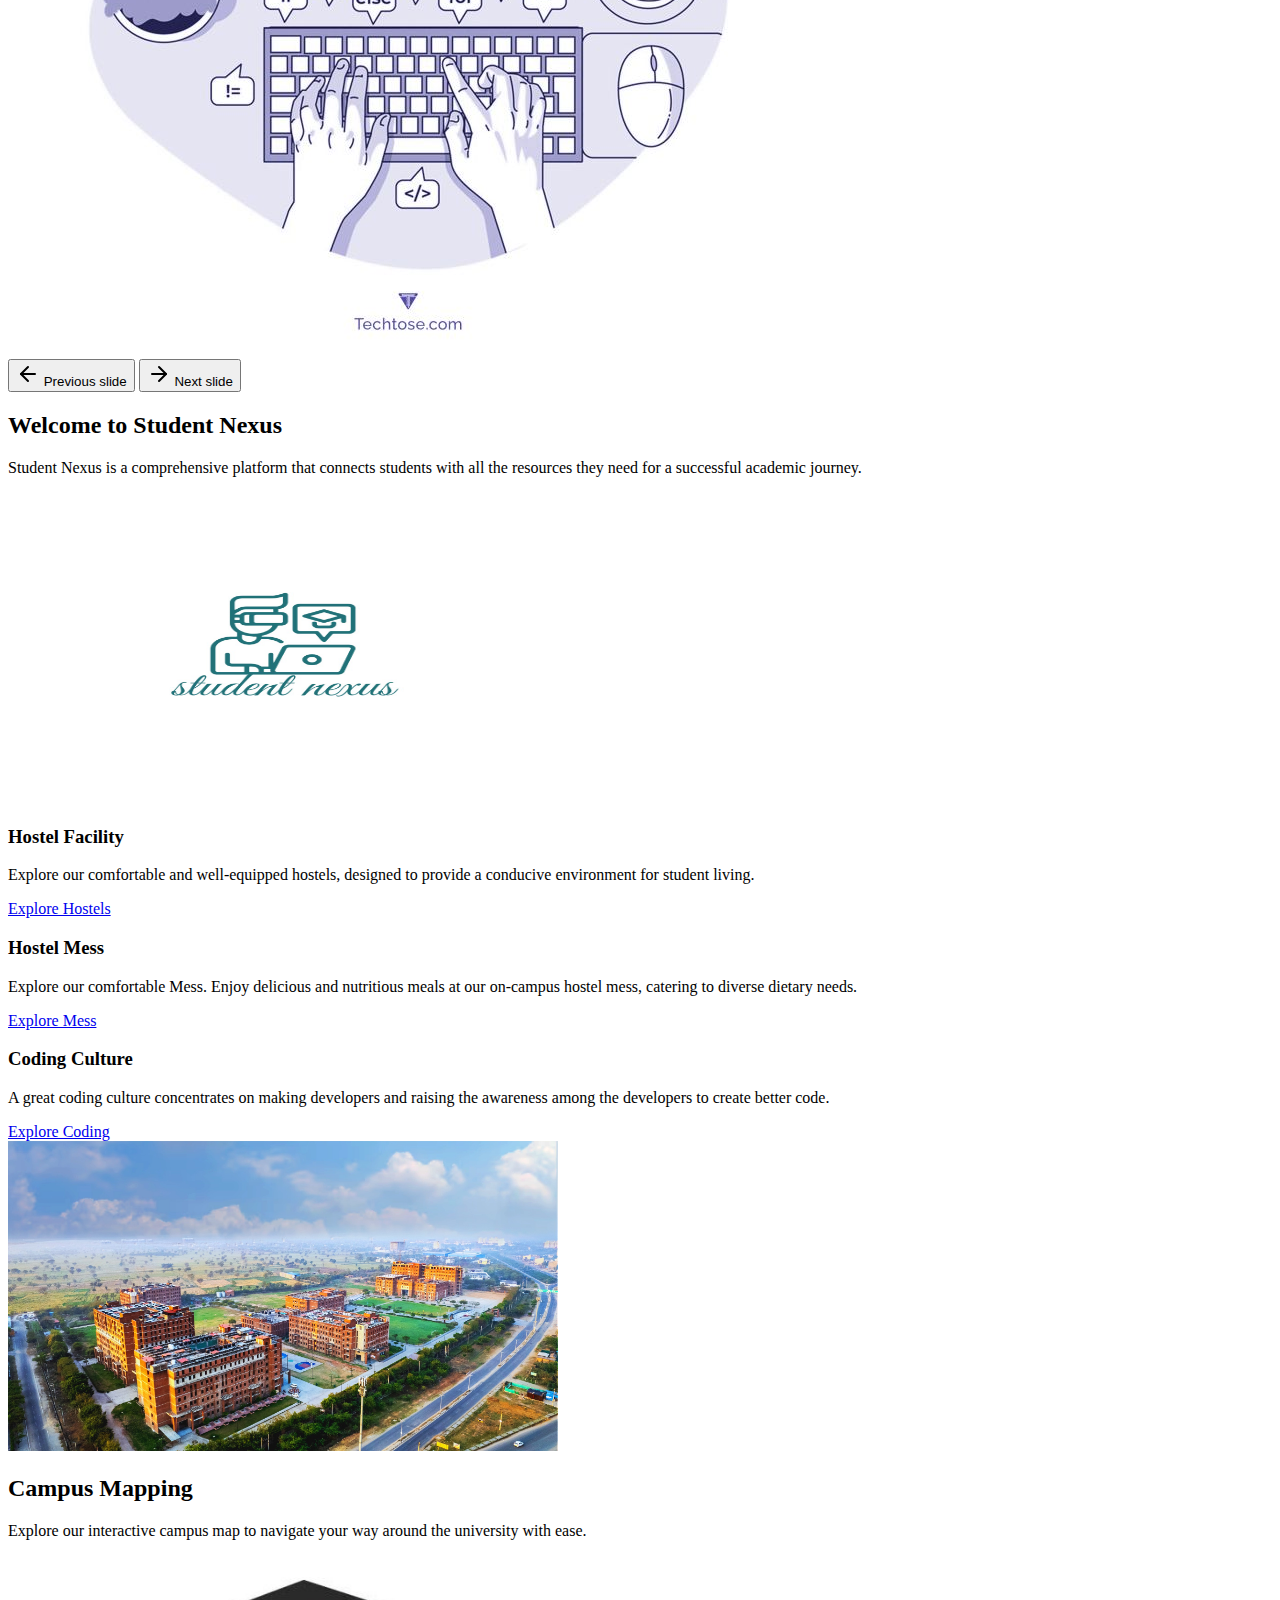
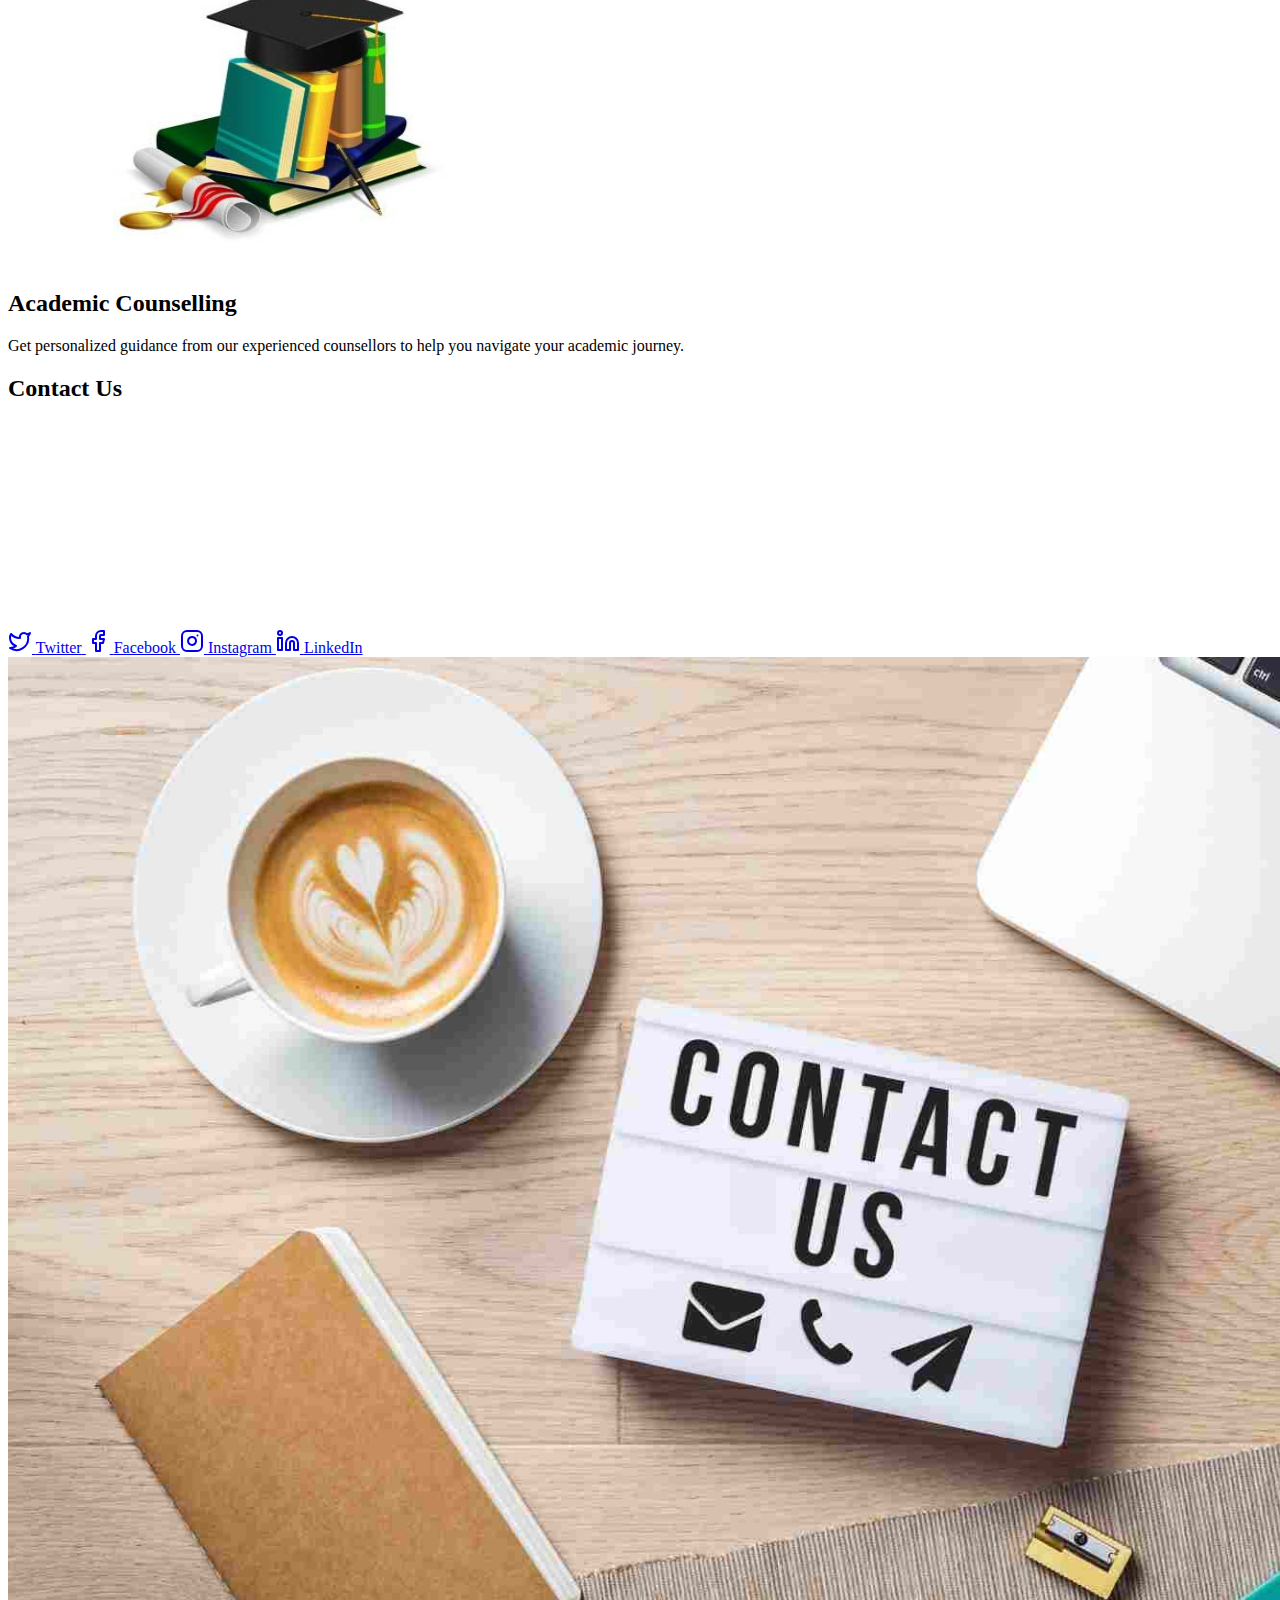
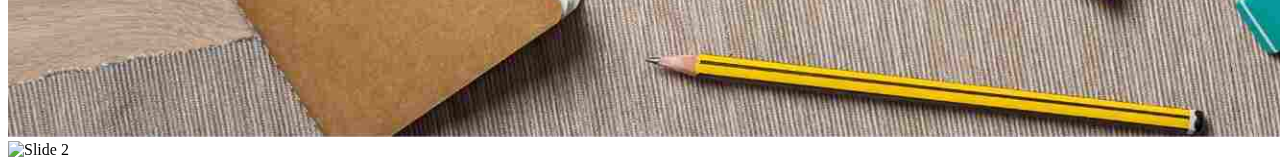
==== commit 1e918eec: "images" ====
--- a/index.html
+++ b/index.html
@@ -115,21 +115,23 @@
       mobileMenu.classList.add('hidden');
     });
   </script>
+
 <main>
+
   <section class="carousel w-full max-w-[73rem] mx-auto mt-10">
     <div aria-roledescription="carousel" class="relative w-full" role="region">
       <div class="overflow-hidden">
         <div class="flex transition-transform duration-500 ease-in-out h-[30rem] sm:h-[40rem] md:h-[50rem]" id="carouselSlides">
           <div aria-roledescription="slide" class="min-w-0 shrink-0 grow-0 basis-full flex justify-center" role="group">
             <img
-              src="https://3ef0d246.rocketcdn.me/wp-content/uploads/2023/02/9-1.jpg"
+              src="slider1.jpeg"
               alt="Slide 1"
               class="carousel-image rounded-lg object-cover h-full"
             />
           </div>
           <div aria-roledescription="slide" class="min-w-0 shrink-0 grow-0 basis-full flex justify-center" role="group">
             <img
-              src="https://orchidfoundation.info/sites/default/files/2021-01/JECRC%20UDML%20College%20of%20Engineering.png"
+              src="slider3.png"
               alt="Slide 2"
               class="carousel-image rounded-lg object-cover h-full"
             />
@@ -143,7 +145,7 @@
           </div>
           <div aria-roledescription="slide" class="min-w-0 shrink-0 grow-0 basis-full flex justify-center" role="group">
             <img
-              src="https://media.licdn.com/dms/image/D5622AQFiLhXx_zf7kQ/feedshare-shrink_800/0/1696417888223?e=2147483647&v=beta&t=rbGF9-Yb6JIznDCAeCUcErZirYJ-DXTZ4EuPqviI-3E"
+              src="slider4.jpeg"
               alt="Slide 4"
               class="carousel-image rounded-lg object-cover h-full"
             />
@@ -300,7 +302,7 @@
     <div class="container px-4 md:px-6">
       <div class="grid items-center gap-6 lg:grid-cols-[1fr_500px] lg:gap-12 xl:grid-cols-[1fr_550px]">
         <img
-          src="https://img.jagranjosh.com/images/2024/February/222024/Campus1.jpg"
+          src="Campus1.jpg"
           width="550"
           height="310"
           alt="Mapping"
@@ -321,7 +323,7 @@
     <div class="container px-4 md:px-6">
       <div class="grid items-center gap-6 lg:grid-cols-[1fr_500px] lg:gap-12 xl:grid-cols-[1fr_550px]">
         <img
-          src="https://christvidyanikethan.edu.in/wp-content/uploads/2020/10/academic-council-500x350.jpg"
+          src="campus2.jpeg"
           width="550"
           height="310"
           alt="Counselling"
@@ -430,7 +432,7 @@
             <div class="flex -ml-4" style="transform: translate3d(0px, 0px, 0px);">
               <div aria-roledescription="slide" class="min-w-0 shrink-0 grow-0 basis-full pl-4" role="group">
                 <img
-                  src="https://images.websitebuilderexpert.com/wp-content/uploads/2023/02/13045442/Contact-Us-Page-Examples.jpg"
+                  src="contact.jpeg"
                   width="1920"
                   height="1080"
                   alt="Slide 1"
@@ -453,6 +455,8 @@
       </div>
     </div>
   </section>
+
+
 </main>
 
 <script src="script.js"></script>
